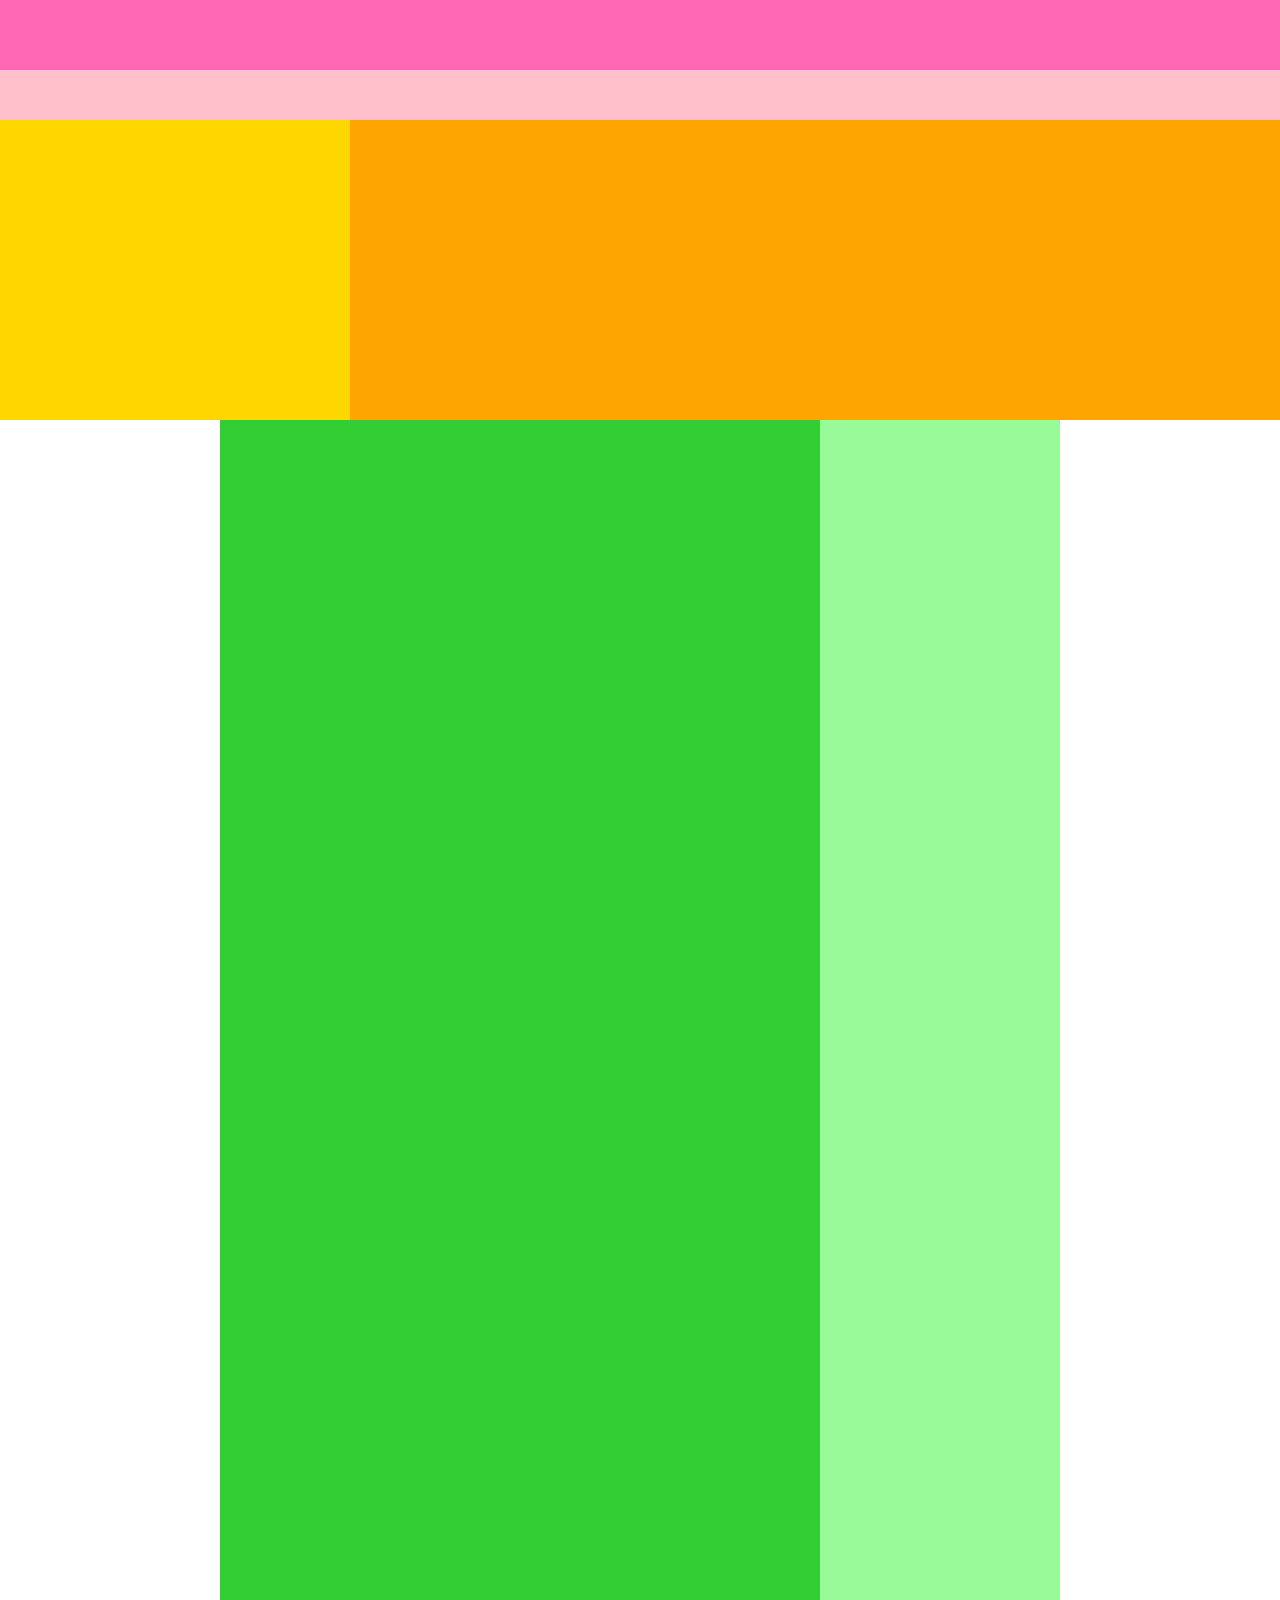
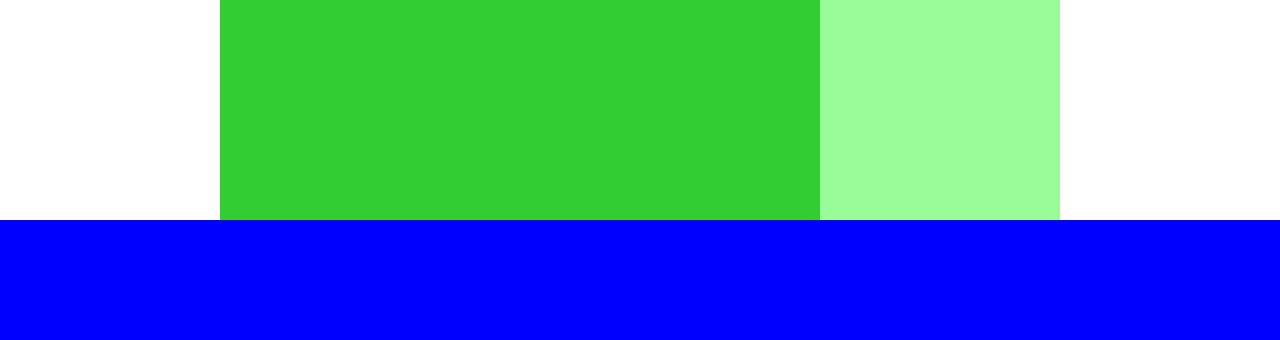
==== caravan/index.html @ 1d3e5175 "finish 4" ====
<!DOCTYPE html>
<html lang="ja">
  <head>
    <meta charset="UTF-8" />
    <!-- CSSファイルの読み込み -->
    <link rel="stylesheet" href="style.css" />
    <title>CARAVAN</title>
  </head>

  <body>
    <!-- header用のdiv -->
    <div class="header">
      <div class="header-top"></div>
      <div class="header-bottom"></div>
    </div>

    <!-- main-visual用のdiv -->
    <div class="main-visual">
      <div class="main-visual-content"></div>
    </div>

     <!-- main用のdiv -->
     <div class="main">
      <div class="blog"></div>
      <div class="sidebar"></div>
     </div>

     <!-- footer用のdiv -->
    <div class="footer"></div>

    

  </body>
</html>
---- caravan/style.css ----
/* ブラウザがそれぞれ持っているCSSをリセットするための記述 */
* {
  margin: 0;
  padding: 0;
  box-sizing: border-box;
}

.header {
  width: 100%; /* 横幅いっぱい */
  height: 120px; /* 高さ120px */
  background-color: red; /* 背景色red */
}
.header-top {
  width: 100%; /* 横幅いっぱい */
  height: 70px; /* 高さ70px */
  background-color: hotpink; /* 背景色hotpink */
}

.header-bottom {
  width: 100%; /* 横幅いっぱい */
  height: 50px; /* 高さ50px */
  background-color: pink; /* 背景色pink */
}

.main-visual {
  width: 100%; /* 横幅いっぱい */
  height: 300px; /* 高さ300px */
  background-color: orange; /* 背景色orange */
}
.main-visual-content {
  width: 350px; /* 横幅350px */
  height: 300px; /* 親の高さに揃える */
  background-color: gold; /* 背景色gold */
}

.main {
  width: 840px; /* 横幅840px */
  /* background-color, heightの指定を解除 */
  display: flex; /* Flexboxの利用 */
  justify-content: center; /* 子要素の横並び・中央寄せ */
  margin: 0 auto; /* 中央寄せ（左右に余白がないとできない） */
}
.blog {
  width: 600px; /* 横幅600px */
  height: 1400px; /* 高さ1400px */
  background-color: limegreen; /* 背景色limegreen */
}
.sidebar {
  width: 240px; /* 横幅240px */
  height: 1400px; /* 高さ1400px */
  background-color: palegreen; /* 背景色palegreen */
}

.footer {
  width: 100%; /* 横幅いっぱい */
  height: 120px; /* 高さ120px */
  background-color: blue; /* 背景色blue */
}
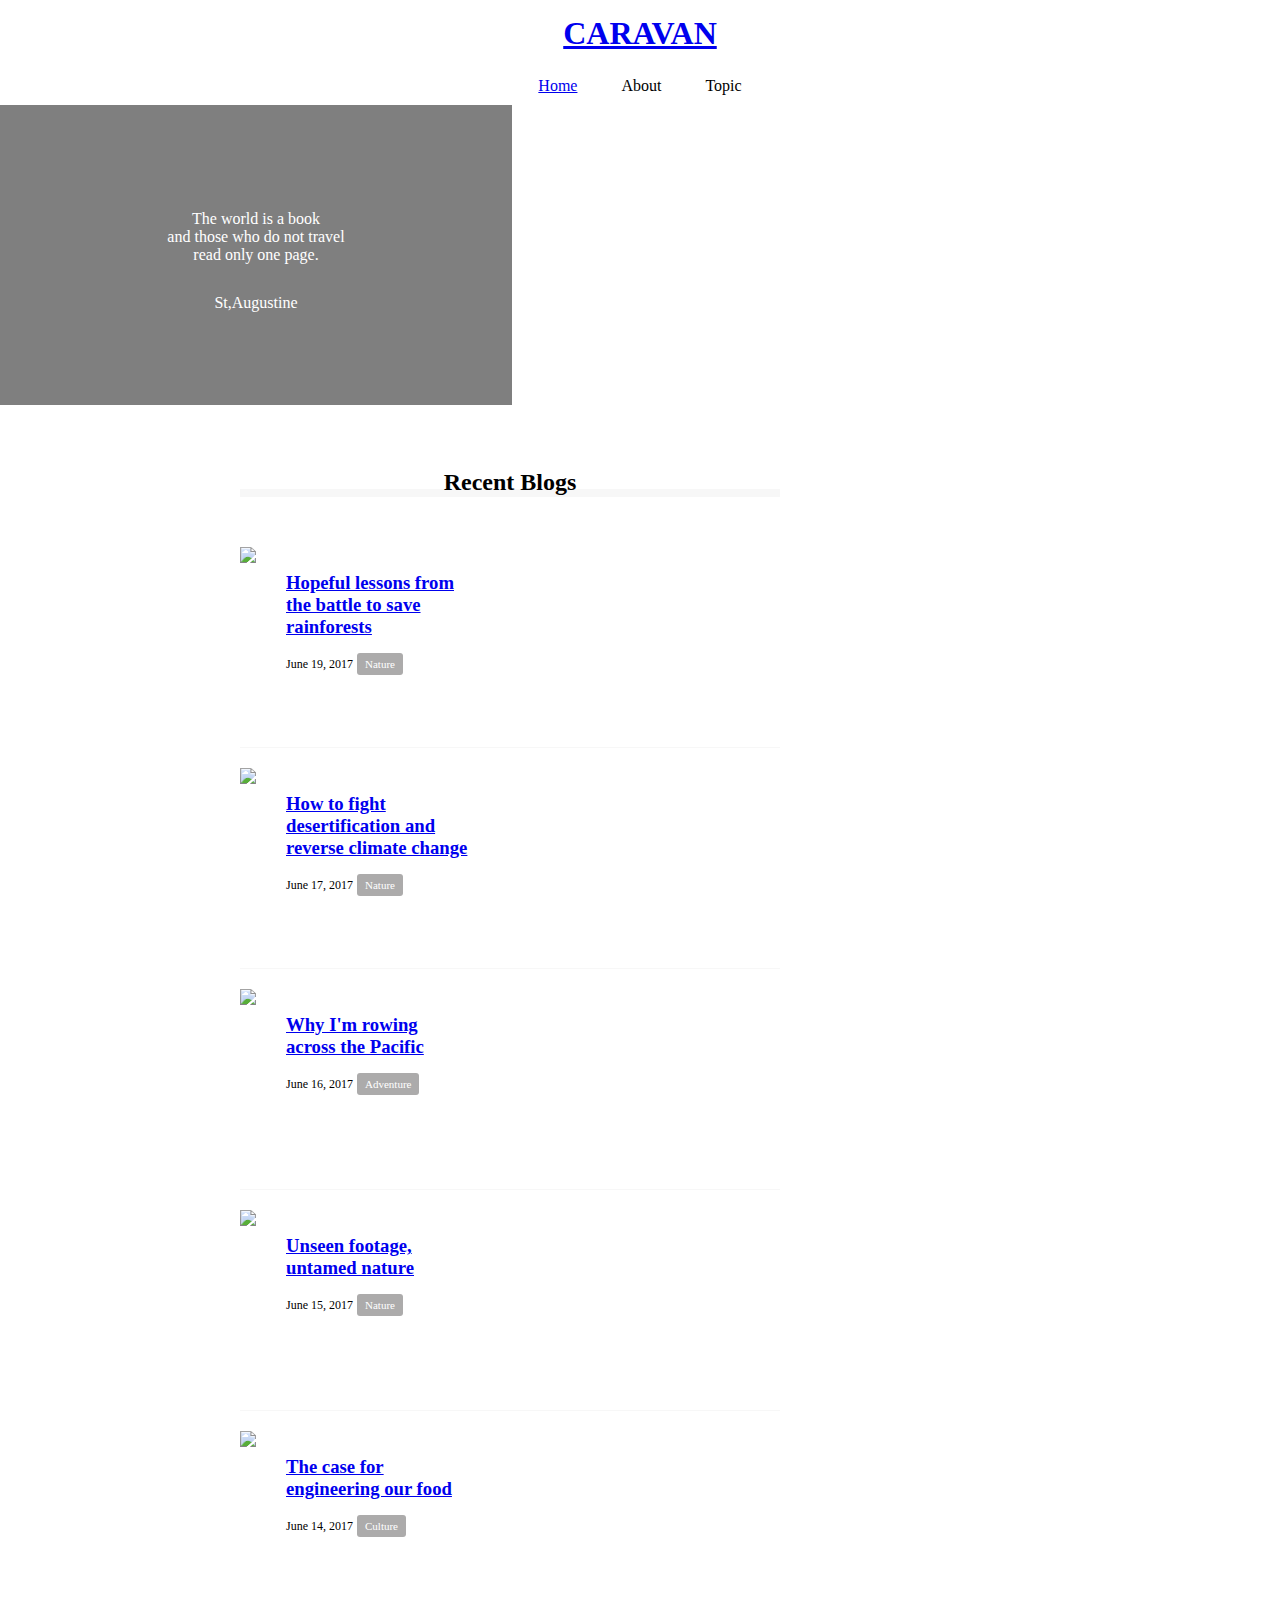
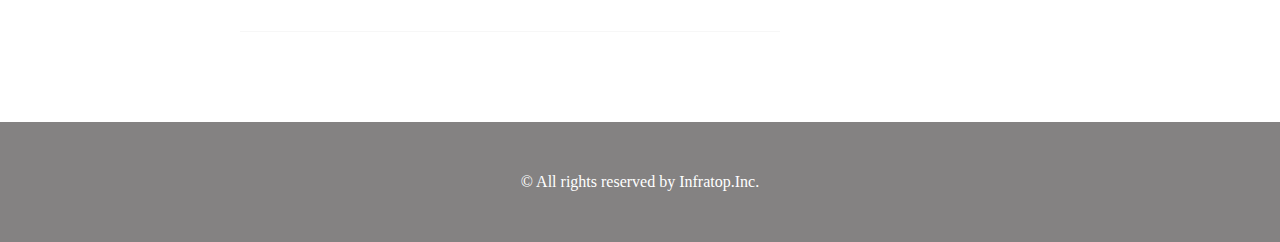
==== commit e5d08d2d: "7finish" ====
--- a/caravan/index.html
+++ b/caravan/index.html
@@ -8,25 +8,125 @@
   </head>
 
   <body>
-    <!-- header用のdiv -->
-    <div class="header">
-      <div class="header-top"></div>
-      <div class="header-bottom"></div>
-    </div>
+
+    <!-- header -->
+    <header>
+      <h1 class="heading">
+        <a href="index.html">
+          CARAVAN
+        </a>
+      </h1>
+
+    </header>
+
+    <nav>
+      <ul class="nav-list">
+        <li class="nav-list-item">
+          <a href="index.html">Home</a>
+        </li>
+        <li class="nav-list-item">About</li>
+        <li class="nav-list-item">Topic</li>
+      </ul>
+    </nav>
 
     <!-- main-visual用のdiv -->
     <div class="main-visual">
-      <div class="main-visual-content"></div>
+      <div class="main-visual-content">
+      <p class="main-visual-text">
+        The world is a book <br />
+        and those who do not travel <br />
+        read only one page.
+      </p>
+      <p class="main-visual-name">
+        St,Augustine
+      </p>
+
+      </div>
     </div>
 
      <!-- main用のdiv -->
-     <div class="main">
-      <div class="blog"></div>
-      <div class="sidebar"></div>
-     </div>
+     <main>
+      <section class="blog">
+        <h2 class="blog-heading">Recent Blogs</h2>
+        
+        <div class="blog-box">
+          <div class="blog-item">
+            <img class="blog-image" src="img/forest.jpg" />
+            <section class="blog-text">
+              <h3 class="blog-text-heading">
+                <a href="single.html">
+                  Hopeful lessons from<br />
+                  the battle to save<br />
+                  rainforests
+                </a>
+              </h3>
+              <p class="blog-date">June 19, 2017</p>
+              <span class="category">Nature</span>
+            </section>
+          </div>
+          <div class="blog-item">
+            <img class="blog-image" src="img/desert.jpg" />
+            <section class="blog-text">
+              <h3 class="blog-text-heading">
+                <a href="single.html">
+                  How to fight<br />
+                  desertification and<br />
+                  reverse climate change
+                </a>
+              </h3>
+              <p class="blog-date">June 17, 2017</p>
+              <span class="category">Nature</span>
+            </section>
+          </div>
+          <div class="blog-item">
+            <img class="blog-image" src="img/sunset.jpg" />
+            <section class="blog-text">
+              <h3 class="blog-text-heading">
+                <a href="single.html">
+                  Why I'm rowing<br />
+                  across the Pacific
+                </a>
+              </h3>
+              <p class="blog-date">June 16, 2017</p>
+              <span class="category">Adventure</span>
+            </section>
+          </div>
+          <div class="blog-item">
+            <img class="blog-image" src="img/italy.jpg" />
+            <section class="blog-text">
+              <h3 class="blog-text-heading">
+                <a href="single.html">
+                  Unseen footage,<br />
+                  untamed nature
+                </a>
+              </h3>
+              <p class="blog-date">June 15, 2017</p>
+              <span class="category">Nature</span>
+            </section>
+          </div>
+          <div class="blog-item">
+            <img class="blog-image" src="img/asia.jpg" />
+            <section class="blog-text">
+              <h3 class="blog-text-heading">
+                <a href="single.html">
+                  The case for<br />
+                  engineering our food
+                </a>
+              </h3>
+              <p class="blog-date">June 14, 2017</p>
+              <span class="category">Culture</span>
+            </section>
+          </div>
+        </div>
 
-     <!-- footer用のdiv -->
-    <div class="footer"></div>
+     </section>    
+     <div class="sidebar"></div>
+    </main>
+
+     <!-- footer用-->
+    <footer>
+      <p class="footer-text">© All rights reserved by Infratop.Inc.</p>
+    </footer>
 
     
 
--- a/caravan/style.css
+++ b/caravan/style.css
@@ -5,54 +5,121 @@
   box-sizing: border-box;
 }
 
-.header {
-  width: 100%; /* 横幅いっぱい */
-  height: 120px; /* 高さ120px */
-  background-color: red; /* 背景色red */
-}
-.header-top {
-  width: 100%; /* 横幅いっぱい */
-  height: 70px; /* 高さ70px */
-  background-color: hotpink; /* 背景色hotpink */
+header {
+  width: 90%; /* 横幅90% */
+  padding: 15px 0;
+  margin: 0 auto;
+  text-align: center;
 }
 
-.header-bottom {
-  width: 100%; /* 横幅いっぱい */
-  height: 50px; /* 高さ50px */
-  background-color: pink; /* 背景色pink */
+header .heading {
+  /* headerタグ内のheadingクラスにのみ反映される */
+  font-size: 32px;
 }
 
+.nav-list {
+  text-align: center;
+  padding: 10px 0;
+  margin: 0 auto;
+}
+
+.nav-list-item {
+  list-style: none;
+  display: inline-block;
+  margin: 0 20px;
+}
 .main-visual {
   width: 100%; /* 横幅いっぱい */
   height: 300px; /* 高さ300px */
-  background-color: orange; /* 背景色orange */
+  background-image: url(img/mv.jpg);
+  background-size: cover;
+  background-position: center;
 }
 .main-visual-content {
-  width: 350px; /* 横幅350px */
+  width: 40%;
   height: 300px; /* 親の高さに揃える */
-  background-color: gold; /* 背景色gold */
+  background-color: rgba(0, 0, 0, 0.5); /* 背景色を半透明の黒にする */
+  text-align: center; /* 文字を中央揃えにする */
+  padding-top: 105px; /* 上側の内側余白で垂直方向の位置を調整 */
+}
+.main-visual-text {
+  color: #fff; /* 文字色を白に変更 */
 }
 
-.main {
-  width: 840px; /* 横幅840px */
-  /* background-color, heightの指定を解除 */
-  display: flex; /* Flexboxの利用 */
-  justify-content: center; /* 子要素の横並び・中央寄せ */
-  margin: 0 auto; /* 中央寄せ（左右に余白がないとできない） */
-}
-.blog {
-  width: 600px; /* 横幅600px */
-  height: 1400px; /* 高さ1400px */
-  background-color: limegreen; /* 背景色limegreen */
-}
-.sidebar {
-  width: 240px; /* 横幅240px */
-  height: 1400px; /* 高さ1400px */
-  background-color: palegreen; /* 背景色palegreen */
+.main-visual-name {
+  margin-top: 30px; /* 上側の外側の余白 */
+  color: #fff; /* 文字色を白に変更 */
 }
 
-.footer {
-  width: 100%; /* 横幅いっぱい */
-  height: 120px; /* 高さ120px */
-  background-color: blue; /* 背景色blue */
+main {
+  width: 800px; /* 横幅800px */
+  display: flex; /* Flexboxの利用 */
+  justify-content: center; /* 要素の横並び・中央寄せ */
+  margin: 0 auto; /* 要素の中央揃え */
+  padding: 70px 0; /* 上下に70px、左右に0pxの内側余白 */
 }
+
+.blog {
+  width: 540px;
+  margin-right: 30px; /* 領域の右側余白 */
+}
+
+.blog-heading {
+  border-bottom: 8px solid #f7f7f7;
+  text-align: center;
+  line-height: 0.6;
+}
+
+.blog-box {
+  padding-top: 50px;
+}
+
+.blog-item {
+  padding-bottom: 20px;
+  margin-bottom: 20px;
+  border-bottom: 1px solid #f7f7f7;
+  display: flex;
+  justify-content: flex-start;
+}
+
+.blog-image {
+  height: 180px;
+}
+
+.blog-text {
+  padding: 25px 0 0 30px;
+}
+
+.blog-text-heading {
+  padding-bottom: 15px;
+}
+
+.blog-date {
+  font-size: 12px;
+  display: inline-block;
+}
+
+.category {
+  display: inline-block;
+  padding: 5px 8px;
+  background-color: #acabab;
+  border-radius: 3px;
+  color: #fff;
+  font-size: 11px;
+}
+
+.sidebar {
+  width: 230px;
+}
+
+footer {
+  width: 100%;
+  height: 120px;
+  text-align: center;
+  line-height: 120px;
+  background-color: #848282;
+}
+
+.footer-text {
+  color: #fff;
+}
